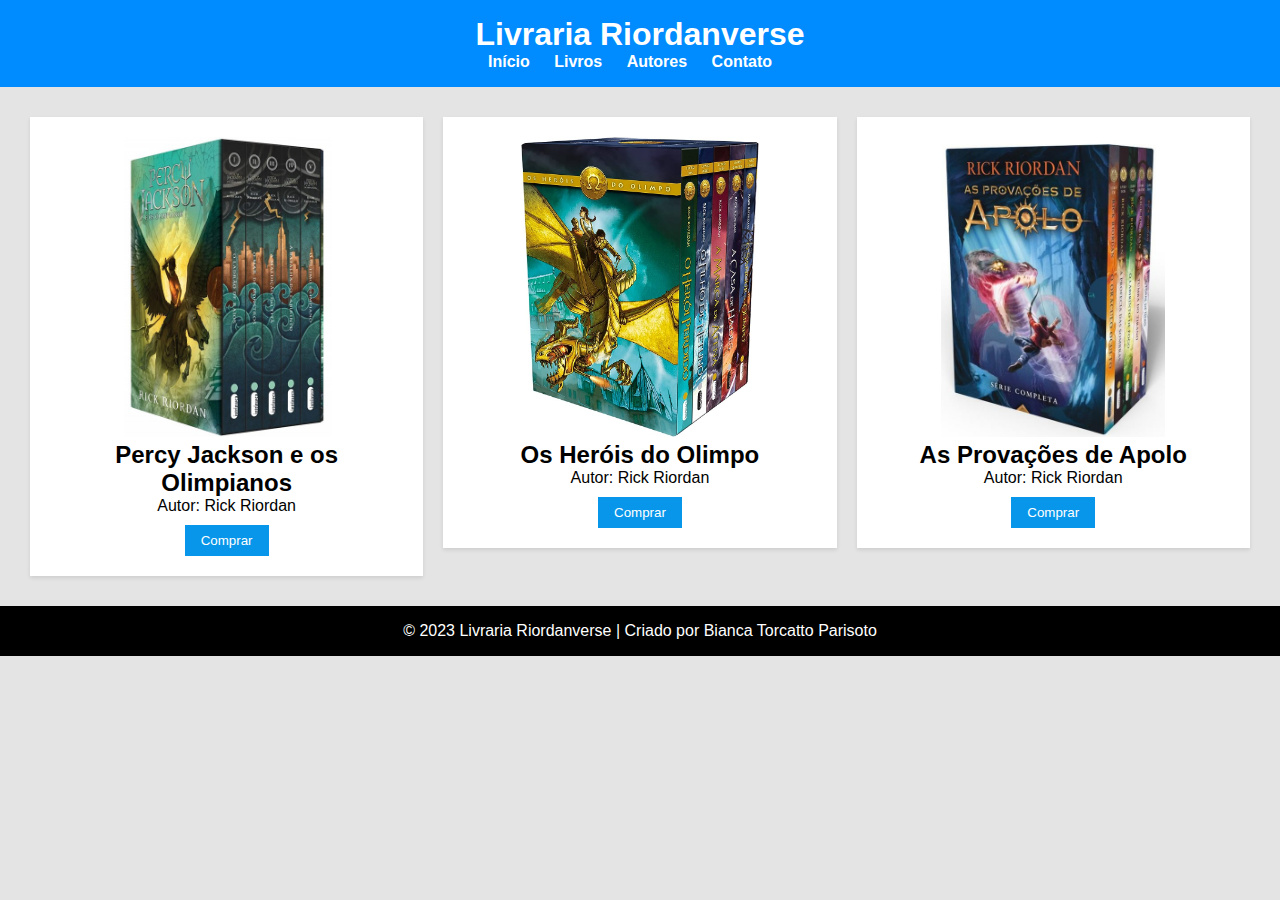
==== index.html @ c537aa90 "livraria" ====
<!DOCTYPE html>
<html lang="pt-br">
<head>
    <meta charset="UTF-8">
    <meta name="viewport" content="width=device-width, initial-scale=1.0">
    <link rel="stylesheet" href="estilos.css">
    <title>Livraria</title>
</head>
<body>
    <header>
        <h1>Livraria Riordanverse</h1>
        <nav>
            <ul>
                <li><a href="#">Início</a></li>
                <li><a href="#">Livros</a></li>
                <li><a href="#">Autores</a></li>
                <li><a href="#">Contato</a></li>
            </ul>
        </nav>
    </header>

    <main>
        <section class="cards">
            <div class="card">
                <img src="img/livro-01.jpg" alt="Livro 1">
                <h2>Percy Jackson e os Olimpianos</h2>
                <p>Autor: Rick Riordan</p>
                <button>Comprar</button>
            </div>

            <div class="card">
                <img src="img/livro-02.jpg" alt="Livro 2">
                <h2>Os Heróis do Olimpo</h2>
                <p>Autor: Rick Riordan</p>
                <button>Comprar</button>
            </div>

            <div class="card">
                <img src="img/livro-03.jpg" alt="Livro 3">
                <h2>As Provações de Apolo</h2>
                <p>Autor: Rick Riordan</p>
                <button>Comprar</button>
            </div>
        </section>
    </main>

    <footer>
        <p>&copy; 2023 Livraria Riordanverse | Criado por Bianca Torcatto Parisoto</p>
    </footer>
</body>
</html>
---- estilos.css ----
* {
    margin: 0;
    padding: 0; 
    box-sizing: border-box;
}

body {
    font-family: Arial, sans-serif;
    background-color: #e4e4e4;
}

header {
    background-color: #008cff;
    color: #fff;
    text-align: center;
    padding: 1rem;
}

nav ul {
    list-style: none;
}

nav li {
    display: inline;
    margin-right: 20px;
}

nav a {
    text-decoration: none; 
    color: #fff;
    font-weight: bold; 
}

main {
    padding: 20px;
    overflow: hidden; 
}

.card {
    width: calc(33.33% - 20px); 
    margin: 10px;
    padding: 20px; 
    background-color: #fff; 
    box-shadow: 0 2px 4px rgba(0, 0, 0, 0.1);
    text-align: center;
    float: left;
}

.card img {
    max-width: 100%;
    height: 300px; 
}

.card button {
    background-color: #0796e9;
    color: #fff;
    border: none;
    padding: 8px 16px;
    margin-top: 10px;
    cursor: pointer;
    transition: background-color 0.3s ease;
}

.card button:hover {
    background-color: #00c020;
}

footer {
    background-color: #000000;
    color: #fff;
    text-align: center;
    padding: 1rem;
}
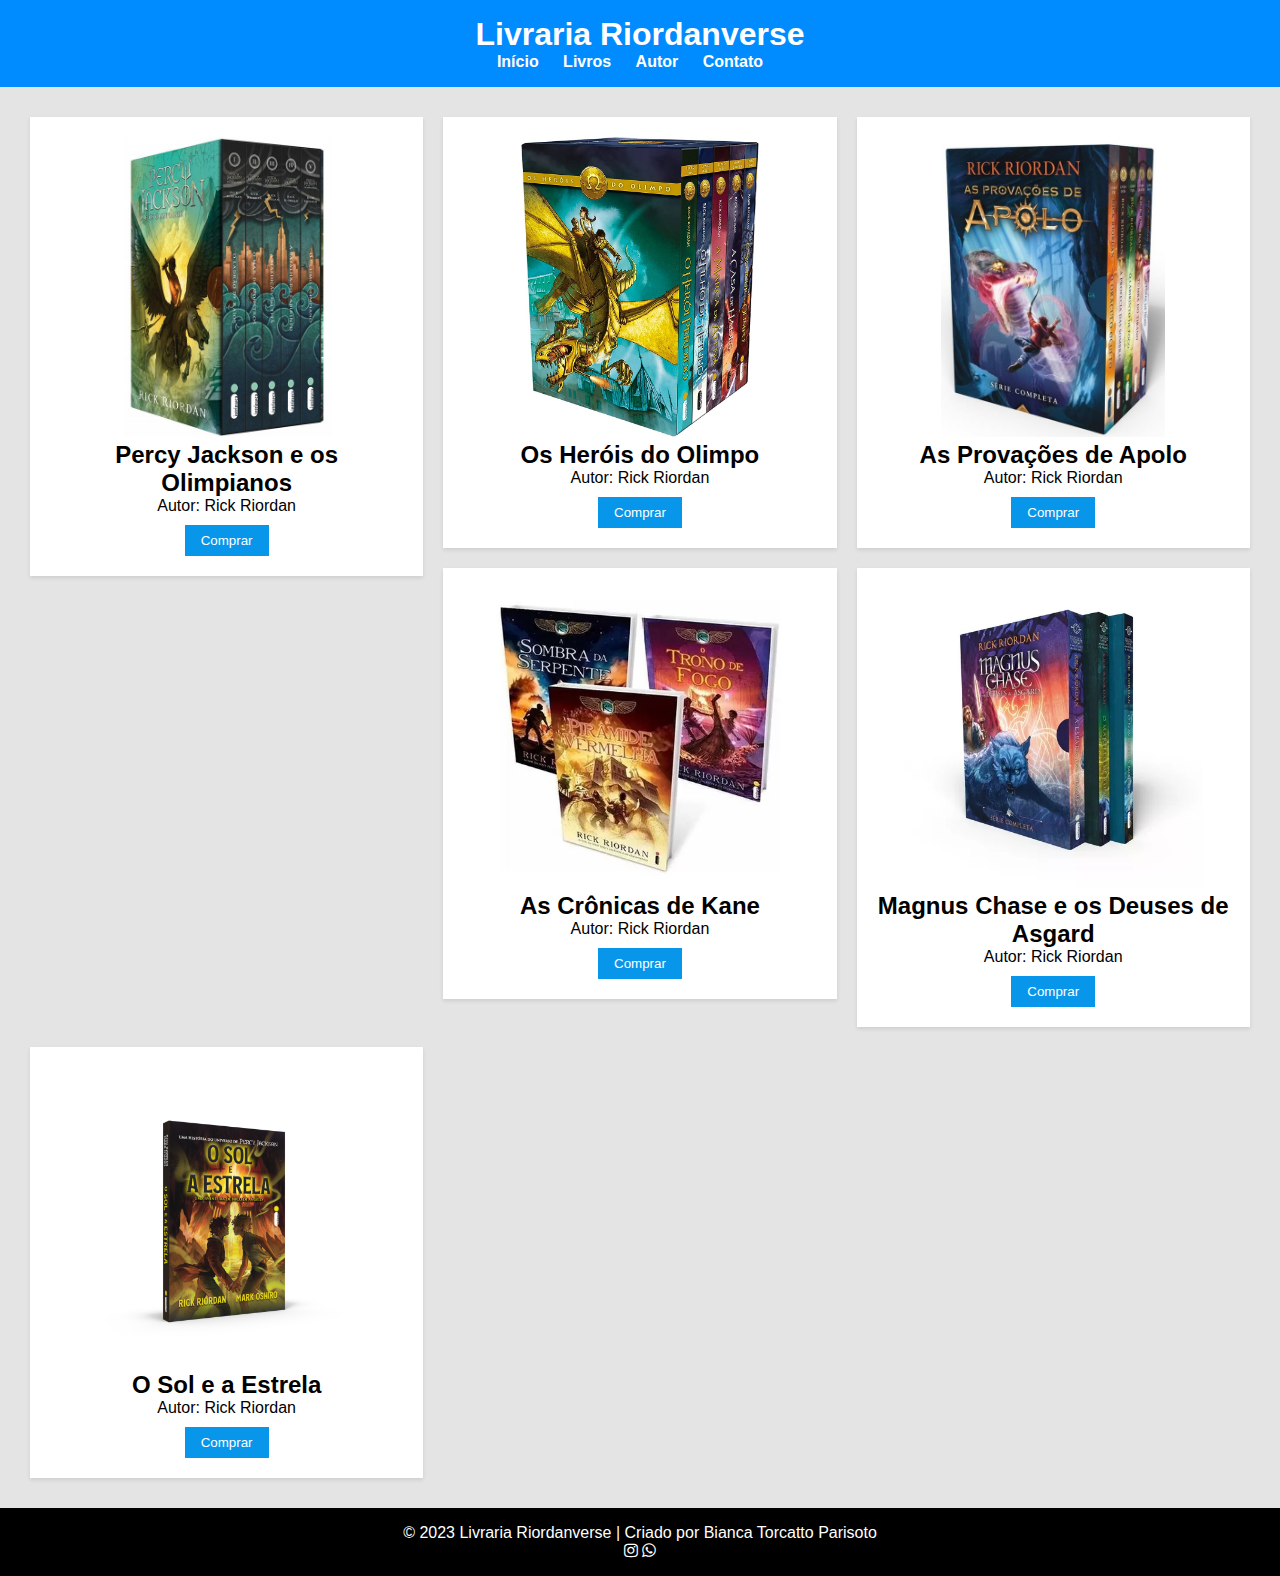
==== commit cd363250: "livraria" ====
--- a/index.html
+++ b/index.html
@@ -4,23 +4,24 @@
     <meta charset="UTF-8">
     <meta name="viewport" content="width=device-width, initial-scale=1.0">
     <link rel="stylesheet" href="estilos.css">
+    <link rel="stylesheet" href="https://maxcdn.bootstrapcdn.com/font-awesome/4.4.0/css/font-awesome.min.css">
     <title>Livraria</title>
 </head>
 <body>
-    <header>
+    <header id="inicio">
         <h1>Livraria Riordanverse</h1>
         <nav>
             <ul>
-                <li><a href="#">Início</a></li>
-                <li><a href="#">Livros</a></li>
-                <li><a href="#">Autores</a></li>
-                <li><a href="#">Contato</a></li>
+                <li><a href="#inicio">Início</a></li>
+                <li><a href="#livros">Livros</a></li>
+                <li><a href="https://rickriordan.com/">Autor</a></li>
+                <li><a href="#contato">Contato</a></li>
             </ul>
         </nav>
     </header>
 
     <main>
-        <section class="cards">
+        <section class="cards" id="livros">
             <div class="card">
                 <img src="img/livro-01.jpg" alt="Livro 1">
                 <h2>Percy Jackson e os Olimpianos</h2>
@@ -42,10 +43,36 @@
                 <button>Comprar</button>
             </div>
         </section>
+        <section class="cards">
+            <div class="card">
+                <img src="img/livro-04.webp" alt="Livro 4">
+                <h2>As Crônicas de Kane</h2>
+                <p>Autor: Rick Riordan</p>
+                <button>Comprar</button>
+            </div>
+
+            <div class="card">
+                <img src="img/livro-05.webp" alt="Livro 5">
+                <h2>Magnus Chase e os Deuses de Asgard</h2>
+                <p>Autor: Rick Riordan</p>
+                <button>Comprar</button>
+            </div>
+
+            <div class="card">
+                <img src="img/livro-06.png" alt="Livro 6">
+                <h2>O Sol e a Estrela</h2>
+                <p>Autor: Rick Riordan</p>
+                <button>Comprar</button>
+            </div>
+        </section>
     </main>
 
-    <footer>
+    <footer id="contato">
         <p>&copy; 2023 Livraria Riordanverse | Criado por Bianca Torcatto Parisoto</p>
+        <ul>
+          <li> <a href="https://www.instagram.com/" class="fa fa-instagram"></a> </li>
+          <li><a href="https://www.whatsapp.com/?lang=pt_br" class="fa fa-whatsapp"></a></li>
+        </ul>
     </footer>
 </body>
 </html>--- a/estilos.css
+++ b/estilos.css
@@ -70,4 +70,14 @@
     color: #fff;
     text-align: center;
     padding: 1rem;
+}
+
+footer ul li {
+    list-style: none;
+    display: inline;
+}
+
+footer ul li a {
+    text-decoration: none;
+    color: white;
 }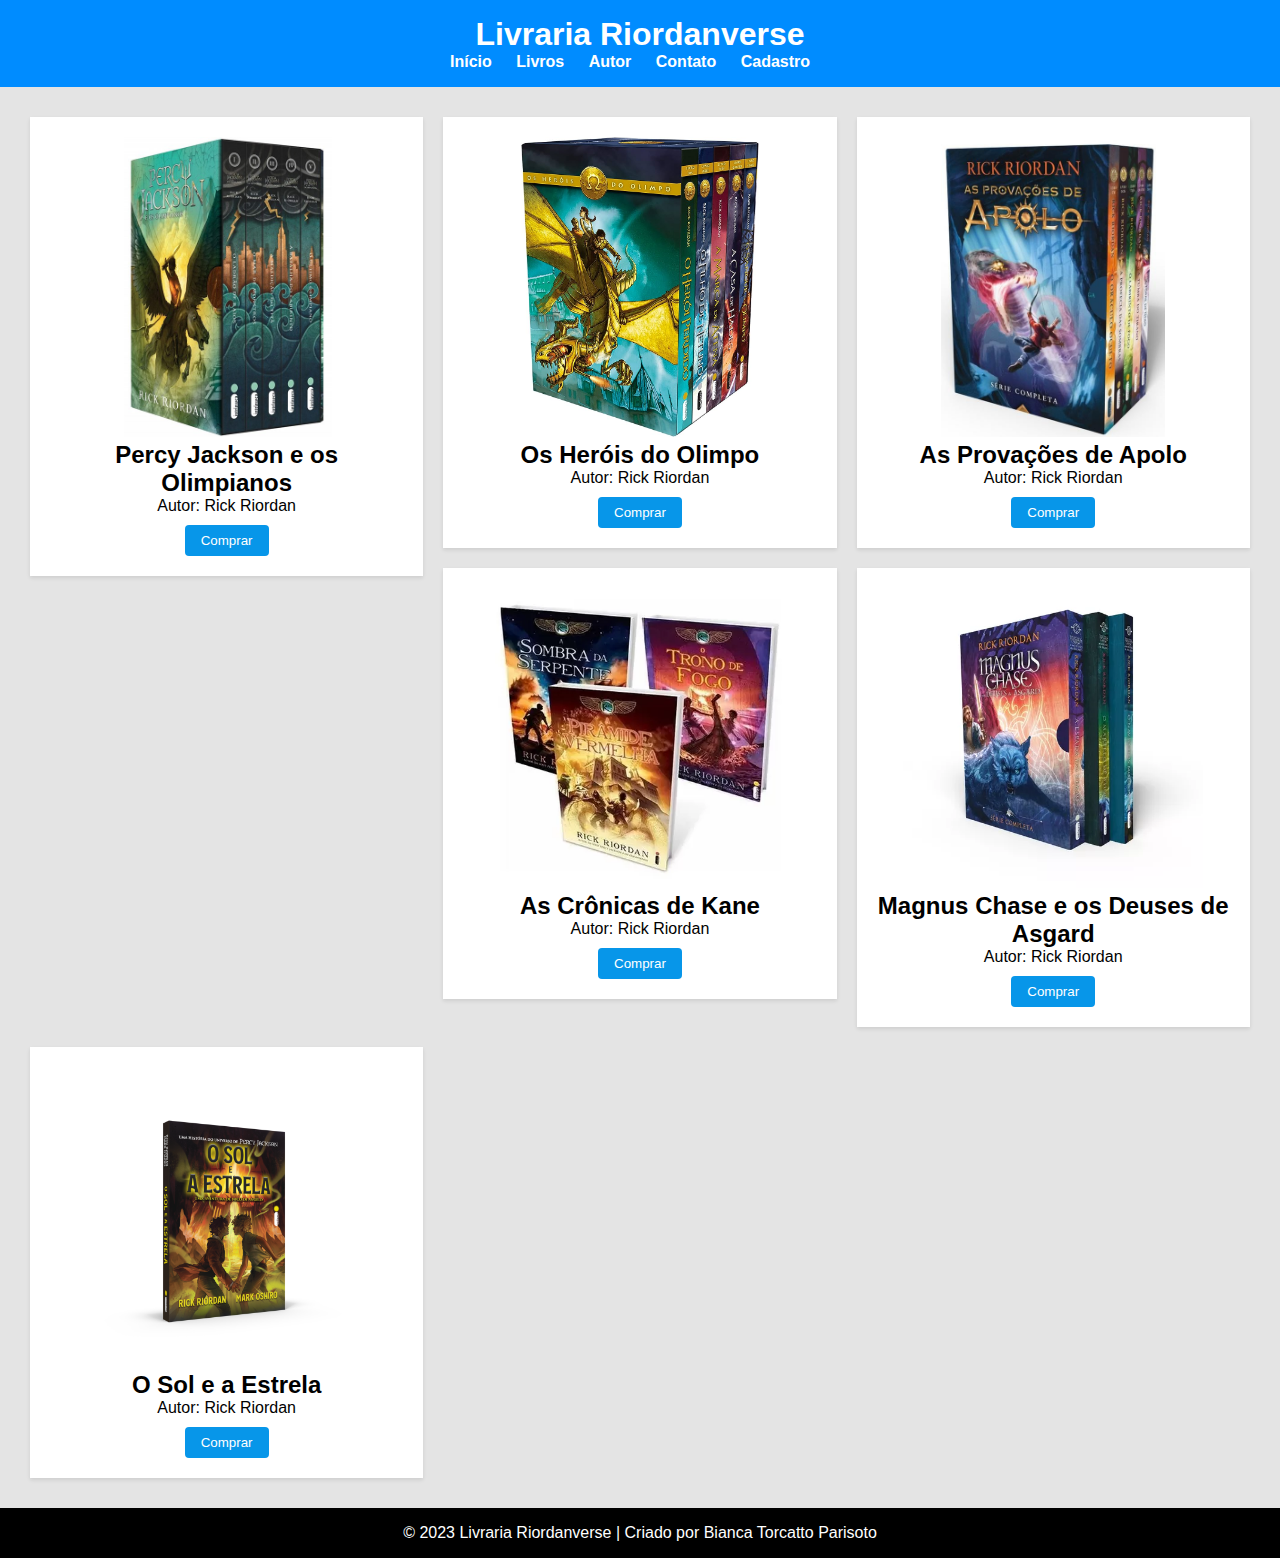
==== commit 86140c9e: "jcns" ====
--- a/index.html
+++ b/index.html
@@ -10,12 +10,13 @@
 <body>
     <header id="inicio">
         <h1>Livraria Riordanverse</h1>
-        <nav>
+        <nav id="menu">
             <ul>
                 <li><a href="#inicio">Início</a></li>
                 <li><a href="#livros">Livros</a></li>
-                <li><a href="https://rickriordan.com/">Autor</a></li>
-                <li><a href="#contato">Contato</a></li>
+                <li><a href="">Autor</a></li>
+                <li><a href="">Contato</a></li>
+                <li><a href="cadastro.html">Cadastro</a></li>
             </ul>
         </nav>
     </header>
@@ -67,12 +68,8 @@
         </section>
     </main>
 
-    <footer id="contato">
+    <footer>
         <p>&copy; 2023 Livraria Riordanverse | Criado por Bianca Torcatto Parisoto</p>
-        <ul>
-          <li> <a href="https://www.instagram.com/" class="fa fa-instagram"></a> </li>
-          <li><a href="https://www.whatsapp.com/?lang=pt_br" class="fa fa-whatsapp"></a></li>
-        </ul>
     </footer>
 </body>
 </html>--- a/estilos.css
+++ b/estilos.css
@@ -4,6 +4,7 @@
     box-sizing: border-box;
 }
 
+/*index*/
 body {
     font-family: Arial, sans-serif;
     background-color: #e4e4e4;
@@ -29,6 +30,18 @@
     text-decoration: none; 
     color: #fff;
     font-weight: bold; 
+}
+
+#menu li {
+    border-radius: 8px;
+}
+
+#menu li.active {
+    background-color: rgb(8, 197, 211);
+}
+
+#menu li:hover {
+    background-color: rgb(8, 103, 211);
 }
 
 main {
@@ -72,12 +85,104 @@
     padding: 1rem;
 }
 
-footer ul li {
-    list-style: none;
-    display: inline;
+/*cadastro*/
+.container {
+    width: 1200px;
+    max-width: 100%;
+    margin: 0 auto;
+    padding: 20px;
+    background-color: #fff;
+    box-shadow: 0 2px 4px rgba(0, 0, 0, 0.1);
 }
 
-footer ul li a {
-    text-decoration: none;
+form {
+  overflow: hidden;
+}
+
+form fieldset {
+  border: 1px solid #ccc;
+  border-radius: 4px;
+  padding: 10px;
+  margin-bottom: 10px;
+}
+
+form legend {
+  font-weight: bold;
+  color: #777;
+}
+
+
+.input-container {
+    margin-bottom: 10px;
+}
+
+.input-container label {
+    display: block;
+    margin-bottom: 5px;
+    font-weight: bold;
+    font-size: 14px;
+}
+
+input[type="text"],
+input[type="date"],
+input[type="number"] {
+  width: 100%;
+  padding: 8px;
+  border: 1px solid #ccc;
+  border-radius: 4px;
+  color: #555;
+}
+
+
+.radio-group label {
+    display: inline;
+    margin-right: 10px;
+    font-weight: normal;
+}
+  
+.input-check {
+      display: inline-block;
+      margin-right: 10px;
+}
+  
+.input-check input[type="checkbox"] + label {
+      display: inline-block;
+      font-weight: normal;
+}
+
+
+textarea {
+    width: 100%;
+    padding: 8px;
+    border: 1px solid #ccc;
+    border-radius: 4px;
+    resize: vertical;
+    height: 120px;
+}
+  
+select {
+    width: 100%;
+    padding: 8px;
+    border: 1px solid #ccc;
+    border-radius: 4px;
+}
+
+
+button {
+    background-color: #007bff;
     color: white;
-}+    border: none;
+    border-radius: 4px;
+    padding: 10px;
+    cursor: pointer;
+  }
+  
+
+button[type="reset"] {
+    background-color: #6c757d;
+}
+  
+
+button:hover {
+    background-color: #0056b3;
+ }
